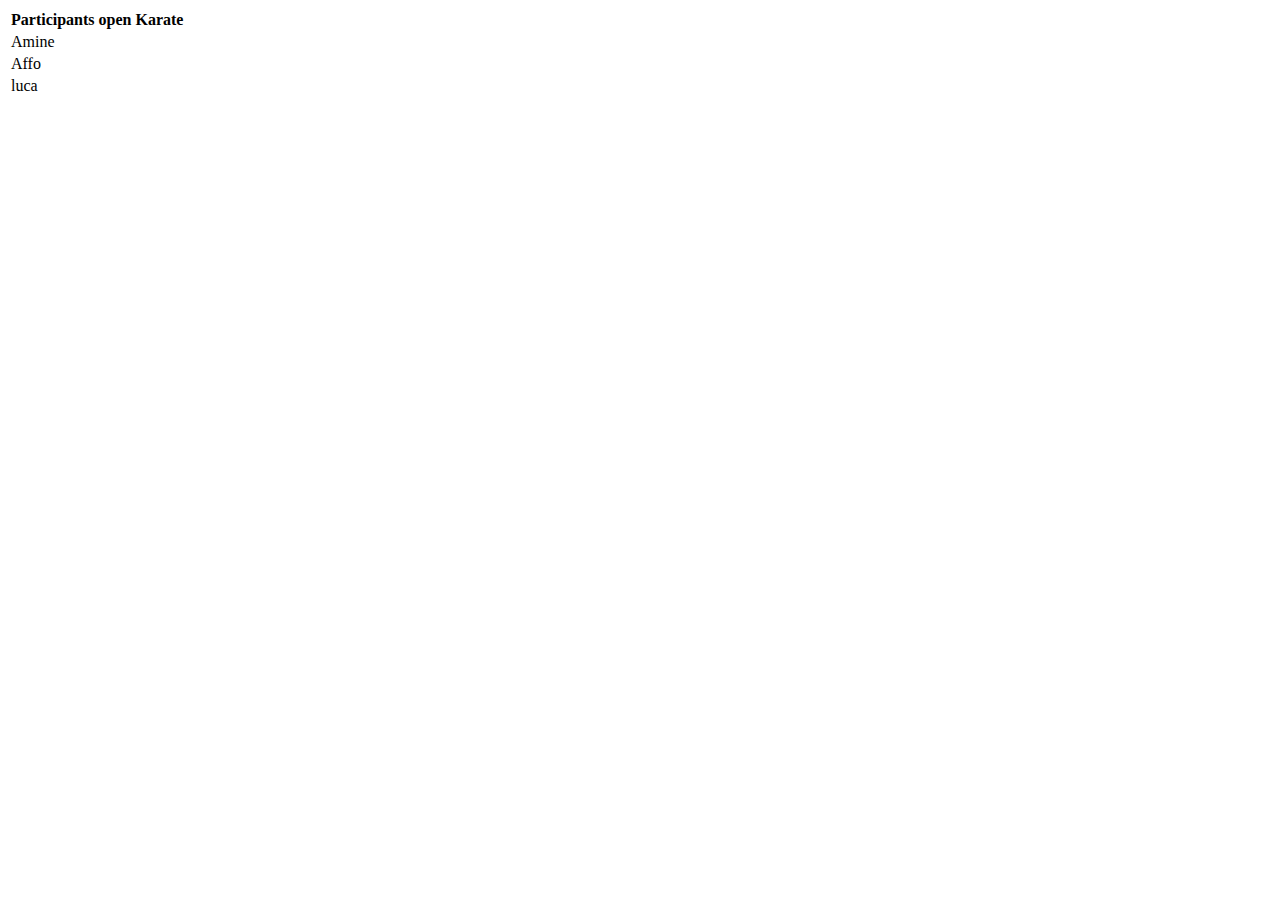
==== list_karate.html @ 7c96fb9f "cree page participants karate" ====
<!DOCTYPE html>
<html lang="en">

<head>
    <meta charset="UTF-8">
    <meta http-equiv="X-UA-Compatible" content="IE=edge">
    <meta name="viewport" content="width=device-width, initial-scale=1.0">
    <title>list karate</title>
</head>

<body>
    <table>
        <thead>
            <tr>
                <th colspan="2">Participants open Karate</th>
            </tr>
        </thead>
        <tbody>
            <tr>
                <td>Amine</td>

            </tr>
            <tr>
                <td>Affo</td>

            </tr>
            <tr>
                <td>luca</td>

            </tr>
        </tbody>
    </table>
</body>

</html>
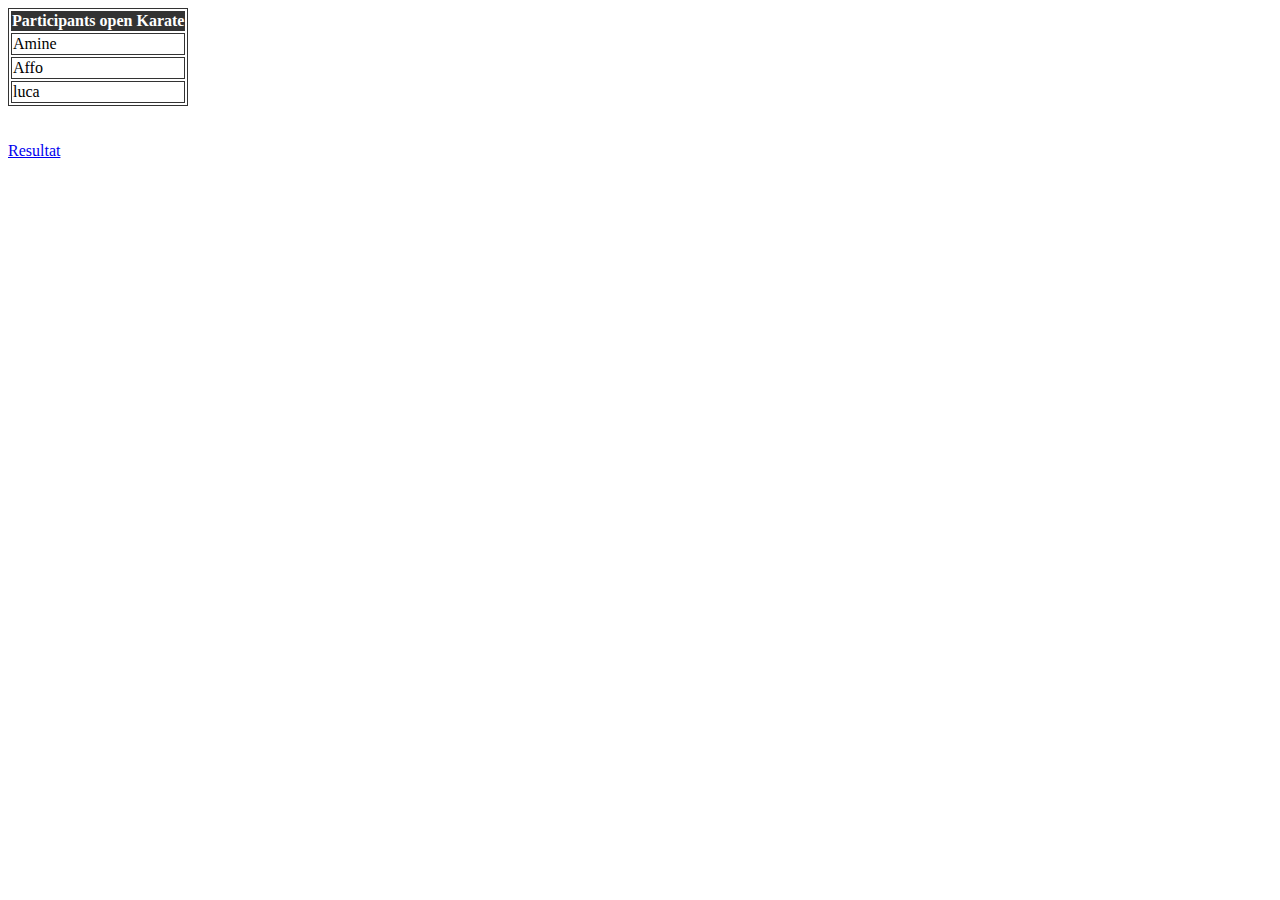
==== commit c8e40a4d: "Ajouter list.css" ====
--- a/list_karate.html
+++ b/list_karate.html
@@ -5,6 +5,7 @@
     <meta charset="UTF-8">
     <meta http-equiv="X-UA-Compatible" content="IE=edge">
     <meta name="viewport" content="width=device-width, initial-scale=1.0">
+    <link rel="stylesheet" href="list.css" />
     <title>list karate</title>
 </head>
 
@@ -30,6 +31,9 @@
             </tr>
         </tbody>
     </table>
+    <br>
+    <br>
+    <a href="resultat.html">Resultat</a>
 </body>
 
 </html>--- a/list.css
+++ b/list.css
@@ -0,0 +1,10 @@
+table,
+td {
+    border: 1px solid #333;
+}
+
+thead,
+tfoot {
+    background-color: #333;
+    color: #fff;
+}
